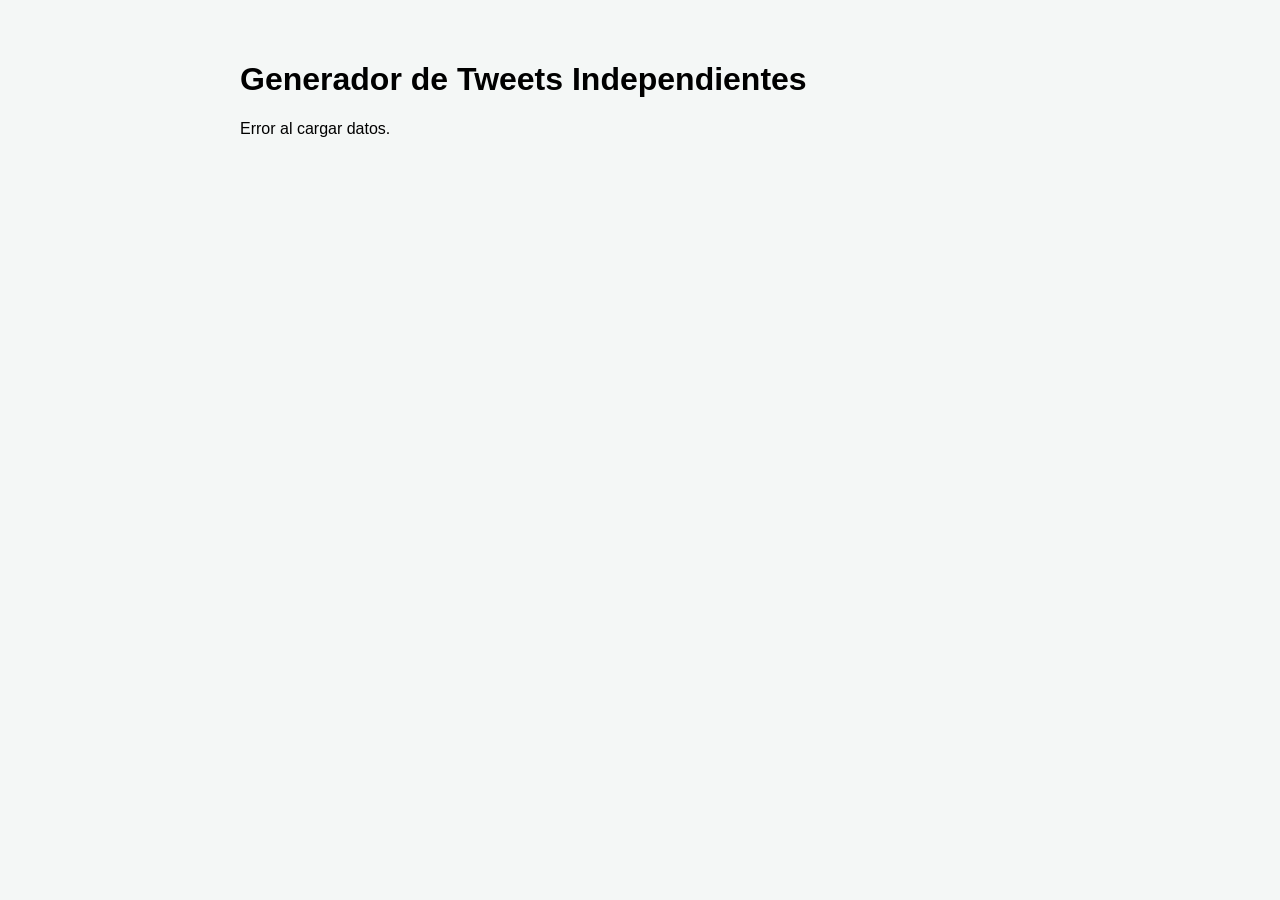
==== diario.html @ 604a7206 "Update diario.html" ====
<!DOCTYPE html>
<html lang="es">
<head>
    <meta charset="UTF-8">
    <title>Generador de Tweets Independientes - Gasolina.eus</title>
    <style>
        body { font-family: sans-serif; max-width: 800px; margin: 20px auto; padding: 20px; background: #f4f7f6; }
        .tweet-box { margin-bottom: 30px; background: #fff; padding: 15px; border-radius: 10px; box-shadow: 0 2px 5px rgba(0,0,0,0.1); }
        textarea { width: 100%; height: 180px; display: block; margin: 10px 0; border: 1px solid #ccc; padding: 10px; border-radius: 5px; }
        .botones { display: flex; gap: 10px; }
        button { padding: 10px; cursor: pointer; flex: 1; font-weight: bold; border-radius: 5px; border: none; }
    </style>
</head>
<body>

    <h1>Generador de Tweets Independientes</h1>
    <div id="contenedor-tweets">Cargando datos...</div>

    <script>
        function toBold(text) {
            const map = {'0':'𝟎','1':'𝟏','2':'𝟐','3':'𝟑','4':'𝟒','5':'𝟓','6':'𝟔','7':'𝟕','8':'𝟖','9':'𝟗','a':'𝐚','b':'𝐛','c':'𝐜','d':'𝐝','e':'𝐞','f':'𝐟','g':'𝐠','h':'𝐡','i':'𝐢','j':'𝐣','k':'𝐤','l':'𝐥','m':'𝐦','n':'𝐧','o':'𝐨','p':'𝐩','q':'𝐪','r':'𝐫','s':'𝐬','t':'𝐭','u':'𝐮','v':'𝐯','w':'𝐰','x':'𝐱','y':'𝐲','z':'𝐳','A':'𝐀','B':'𝐁','C':'𝐂','D':'𝐃','E':'𝐄','F':'𝐅','G':'𝐆','H':'𝐇','I':'𝐈','J':'𝐉','K':'𝐊','L':'𝐋','M':'𝐌','N':'𝐍','O':'𝐎','P':'𝐏','Q':'𝐐','R':'𝐑','S':'𝐒','T':'𝐓','U':'𝐔','V':'𝐕','W':'𝐖','X':'𝐗','Y':'𝐘','Z':'𝐙',' ':' ','é':'é','í':'í',':':':','€':'€','🧵':'🧵','(':'(',')':')','-':'-','&':'&','/':'/','.':'.','👇':'👇','!':'!','?':'?'};
            return text.split('').map(char => map[char] || char).join('');
        }

        async function init() {
            try {
                const res = await fetch(`./precios_gasolineras.json?t=${Date.now()}`);
                const data = await res.json();
                const prods = ["GIPUZKOA", "ÁLAVA", "NAVARRA", "BIZKAIA"];
                const fecha = "08/06/2026";
                const titulo = toBold("🧵 GASOLINERAS MÁS BARATAS (" + fecha + ")");
                let html = "";

                prods.forEach((p, index) => {
                    const ests = data.datos.filter(e => e.Provincia.toUpperCase().includes(p) || (p === "ÁLAVA" && e.Provincia.toUpperCase().includes("ARABA")));
                    const g95 = ests.filter(e => e["Precio Gasolina 95 E5"]).sort((a,b) => parseFloat(a["Precio Gasolina 95 E5"].replace(',','.')) - parseFloat(b["Precio Gasolina 95 E5"].replace(',','.')))[0];
                    const gA = ests.filter(e => e["Precio Gasoleo A"]).sort((a,b) => parseFloat(a["Precio Gasoleo A"].replace(',','.')) - parseFloat(b["Precio Gasoleo A"].replace(',','.')))[0];
                    const url = (e) => `https://www.google.com/search?q=http://maps.google.com/%3Fq%3D43.176472,-2.316861{e.Latitud.replace(',','.')},${e["Longitud (WGS84)"].replace(',','.')}`;
                    
                    let contenido = `${titulo}\n📍 ${p}:\n`;
                    if(g95) contenido += `${g95.Rótulo} (${g95.Localidad})\n${toBold("Gasolina 95: " + g95["Precio Gasolina 95 E5"] + "€")}\n${url(g95)}\n`;
                    if(gA) contenido += `${gA.Rótulo} (${gA.Localidad})\n${toBold("Diesel: " + gA["Precio Gasoleo A"] + "€")}\n${url(gA)}\n`;
                    
                    html += `<div class="tweet-box">
                        <textarea id="tw-${index}" readonly>${contenido}</textarea>
                        <div class="botones">
                            <button onclick="copiar('tw-${index}')">Copiar</button>
                            <button onclick="twittear('tw-${index}')" style="background:#1da1f2; color:white;">Postear</button>
                        </div>
                    </div>`;
                });
                document.getElementById("contenedor-tweets").innerHTML = html;
            } catch(e) { document.getElementById("contenedor-tweets").innerHTML = "Error al cargar datos."; }
        }

        function copiar(id) {
            document.getElementById(id).select();
            document.execCommand("copy");
            alert("Copiado!");
        }

        function twittear(id) {
            const t = document.getElementById(id).value;
            window.open(`https://twitter.com/intent/tweet?text=${encodeURIComponent(t)}`, '_blank');
        }

        init();
    </script>
</body>
</html>
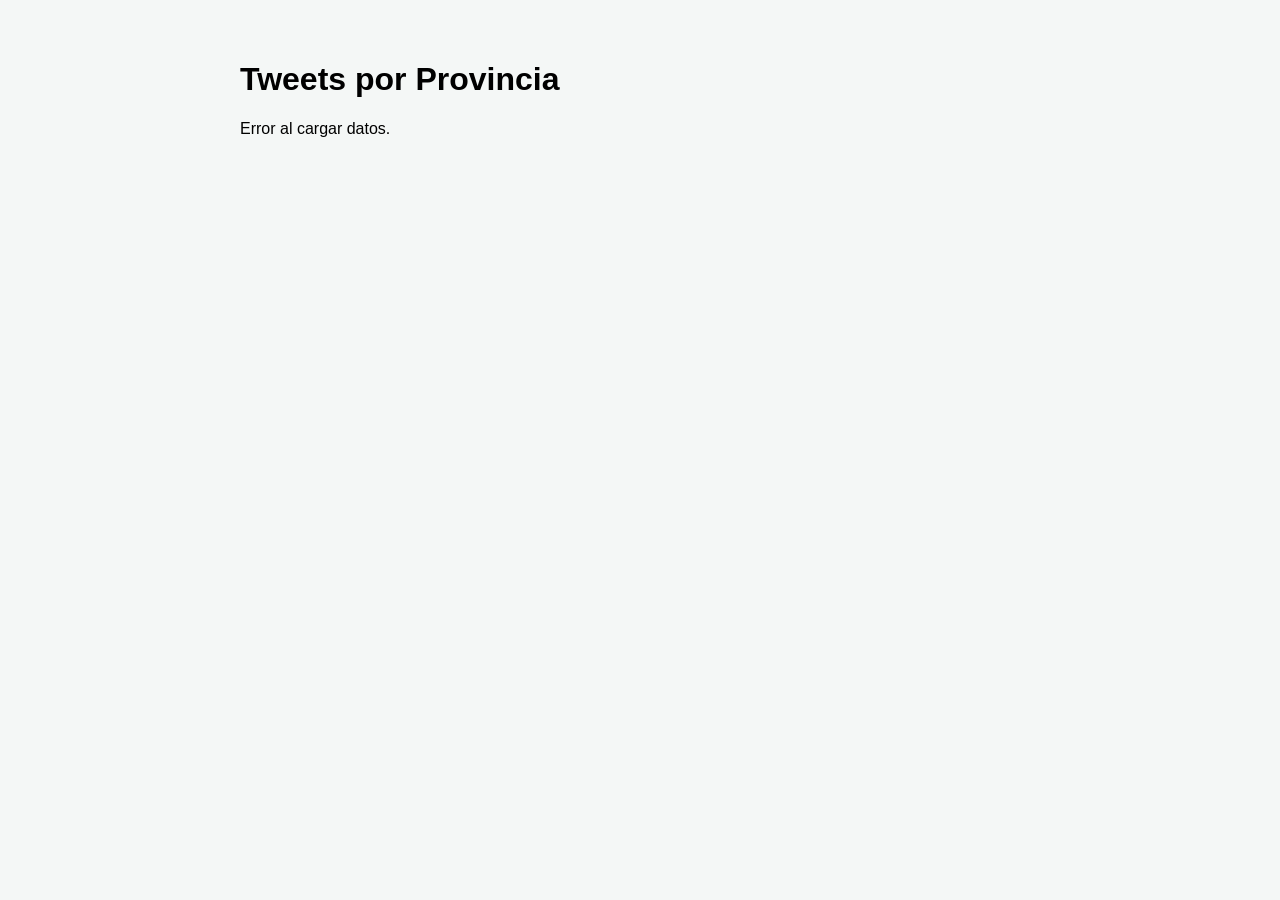
==== commit 52dff331: "Update diario.html" ====
--- a/diario.html
+++ b/diario.html
@@ -2,23 +2,23 @@
 <html lang="es">
 <head>
     <meta charset="UTF-8">
-    <title>Generador de Tweets Independientes - Gasolina.eus</title>
+    <title>Generador de Tweets - Gasolina.eus</title>
     <style>
         body { font-family: sans-serif; max-width: 800px; margin: 20px auto; padding: 20px; background: #f4f7f6; }
         .tweet-box { margin-bottom: 30px; background: #fff; padding: 15px; border-radius: 10px; box-shadow: 0 2px 5px rgba(0,0,0,0.1); }
-        textarea { width: 100%; height: 180px; display: block; margin: 10px 0; border: 1px solid #ccc; padding: 10px; border-radius: 5px; }
+        textarea { width: 100%; height: 150px; display: block; margin: 10px 0; border: 1px solid #ccc; padding: 10px; border-radius: 5px; }
         .botones { display: flex; gap: 10px; }
         button { padding: 10px; cursor: pointer; flex: 1; font-weight: bold; border-radius: 5px; border: none; }
     </style>
 </head>
 <body>
 
-    <h1>Generador de Tweets Independientes</h1>
+    <h1>Tweets por Provincia</h1>
     <div id="contenedor-tweets">Cargando datos...</div>
 
     <script>
         function toBold(text) {
-            const map = {'0':'𝟎','1':'𝟏','2':'𝟐','3':'𝟑','4':'𝟒','5':'𝟓','6':'𝟔','7':'𝟕','8':'𝟖','9':'𝟗','a':'𝐚','b':'𝐛','c':'𝐜','d':'𝐝','e':'𝐞','f':'𝐟','g':'𝐠','h':'𝐡','i':'𝐢','j':'𝐣','k':'𝐤','l':'𝐥','m':'𝐦','n':'𝐧','o':'𝐨','p':'𝐩','q':'𝐪','r':'𝐫','s':'𝐬','t':'𝐭','u':'𝐮','v':'𝐯','w':'𝐰','x':'𝐱','y':'𝐲','z':'𝐳','A':'𝐀','B':'𝐁','C':'𝐂','D':'𝐃','E':'𝐄','F':'𝐅','G':'𝐆','H':'𝐇','I':'𝐈','J':'𝐉','K':'𝐊','L':'𝐋','M':'𝐌','N':'𝐍','O':'𝐎','P':'𝐏','Q':'𝐐','R':'𝐑','S':'𝐒','T':'𝐓','U':'𝐔','V':'𝐕','W':'𝐖','X':'𝐗','Y':'𝐘','Z':'𝐙',' ':' ','é':'é','í':'í',':':':','€':'€','🧵':'🧵','(':'(',')':')','-':'-','&':'&','/':'/','.':'.','👇':'👇','!':'!','?':'?'};
+            const map = {'0':'𝟎','1':'𝟏','2':'𝟐','3':'𝟑','4':'𝟒','5':'𝟓','6':'𝟔','7':'𝟕','8':'𝟖','9':'𝟗','a':'𝐚','b':'𝐛','c':'𝐜','d':'𝐝','e':'𝐞','f':'𝐟','g':'𝐠','h':'𝐡','i':'𝐢','j':'𝐣','k':'𝐤','l':'𝐥','m':'𝐦','n':'𝐧','o':'𝐨','p':'𝐩','q':'𝐪','r':'𝐫','s':'𝐬','t':'𝐭','u':'𝐮','v':'𝐯','w':'𝐰','x':'𝐱','y':'𝐲','z':'𝐳','A':'𝐀','B':'𝐁','C':'𝐂','D':'𝐃','E':'𝐄','F':'𝐅','G':'𝐆','H':'𝐇','I':'𝐈','J':'𝐉','K':'𝐊','L':'𝐋','M':'𝐌','N':'𝐍','O':'𝐎','P':'𝐏','Q':'𝐐','R':'𝐑','S':'𝐒','T':'𝐓','U':'𝐔','V':'𝐕','W':'𝐖','X':'𝐗','Y':'𝐘','Z':'𝐙',' ':' ','é':'é','í':'í',':':':','€':'€','(':'(',')':')','-':'-','&':'&','/':'/','.':'.','!':'!','?':'?'};
             return text.split('').map(char => map[char] || char).join('');
         }
 
@@ -27,19 +27,20 @@
                 const res = await fetch(`./precios_gasolineras.json?t=${Date.now()}`);
                 const data = await res.json();
                 const prods = ["GIPUZKOA", "ÁLAVA", "NAVARRA", "BIZKAIA"];
-                const fecha = "08/06/2026";
-                const titulo = toBold("🧵 GASOLINERAS MÁS BARATAS (" + fecha + ")");
                 let html = "";
 
                 prods.forEach((p, index) => {
                     const ests = data.datos.filter(e => e.Provincia.toUpperCase().includes(p) || (p === "ÁLAVA" && e.Provincia.toUpperCase().includes("ARABA")));
                     const g95 = ests.filter(e => e["Precio Gasolina 95 E5"]).sort((a,b) => parseFloat(a["Precio Gasolina 95 E5"].replace(',','.')) - parseFloat(b["Precio Gasolina 95 E5"].replace(',','.')))[0];
                     const gA = ests.filter(e => e["Precio Gasoleo A"]).sort((a,b) => parseFloat(a["Precio Gasoleo A"].replace(',','.')) - parseFloat(b["Precio Gasoleo A"].replace(',','.')))[0];
-                    const url = (e) => `https://www.google.com/search?q=http://maps.google.com/%3Fq%3D43.176472,-2.316861{e.Latitud.replace(',','.')},${e["Longitud (WGS84)"].replace(',','.')}`;
+                    const url = (e) => `https://www.google.com/search?q=http://maps.google.com/%3Fq%3D42.842778,-2.686667{e.Latitud.replace(',','.')},${e["Longitud (WGS84)"].replace(',','.')}`;
                     
-                    let contenido = `${titulo}\n📍 ${p}:\n`;
-                    if(g95) contenido += `${g95.Rótulo} (${g95.Localidad})\n${toBold("Gasolina 95: " + g95["Precio Gasolina 95 E5"] + "€")}\n${url(g95)}\n`;
-                    if(gA) contenido += `${gA.Rótulo} (${gA.Localidad})\n${toBold("Diesel: " + gA["Precio Gasoleo A"] + "€")}\n${url(gA)}\n`;
+                    // Título en negrita + Provincia
+                    let titulo = toBold("Gasolineras mas baratas " + p);
+                    let contenido = `${titulo}\n`;
+                    
+                    if(g95) contenido += `${g95.Rótulo} (${g95.Localidad}) - ${toBold("Gasolina 95: " + g95["Precio Gasolina 95 E5"] + "€")} - ${url(g95)}\n`;
+                    if(gA) contenido += `${gA.Rótulo} (${gA.Localidad}) - ${toBold("Diesel: " + gA["Precio Gasoleo A"] + "€")} - ${url(gA)}`;
                     
                     html += `<div class="tweet-box">
                         <textarea id="tw-${index}" readonly>${contenido}</textarea>
@@ -56,7 +57,7 @@
         function copiar(id) {
             document.getElementById(id).select();
             document.execCommand("copy");
-            alert("Copiado!");
+            alert("¡Copiado!");
         }
 
         function twittear(id) {
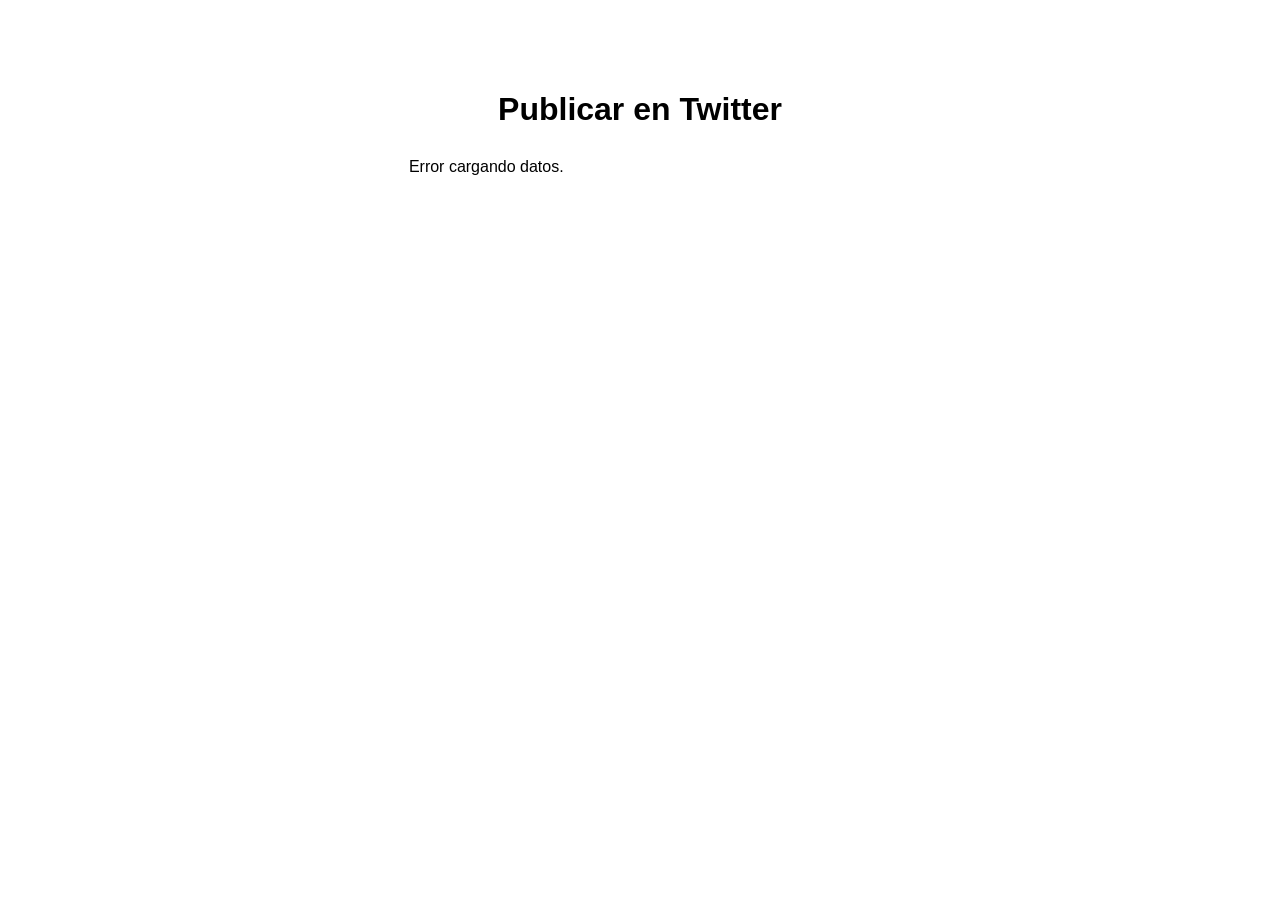
==== commit 1799e055: "Update diario.html" ====
--- a/diario.html
+++ b/diario.html
@@ -2,24 +2,23 @@
 <html lang="es">
 <head>
     <meta charset="UTF-8">
-    <title>Generador de Tweets - Gasolina.eus</title>
+    <title>Generador de Posts - Gasolina.eus</title>
     <style>
-        body { font-family: sans-serif; max-width: 800px; margin: 20px auto; padding: 20px; background: #f4f7f6; }
-        .tweet-box { margin-bottom: 30px; background: #fff; padding: 15px; border-radius: 10px; box-shadow: 0 2px 5px rgba(0,0,0,0.1); }
-        textarea { width: 100%; height: 150px; display: block; margin: 10px 0; border: 1px solid #ccc; padding: 10px; border-radius: 5px; }
-        .botones { display: flex; gap: 10px; }
-        button { padding: 10px; cursor: pointer; flex: 1; font-weight: bold; border-radius: 5px; border: none; }
+        body { font-family: sans-serif; max-width: 600px; margin: 50px auto; padding: 20px; text-align: center; }
+        .grid { display: grid; grid-template-columns: 1fr 1fr; gap: 15px; margin-top: 30px; }
+        button { padding: 20px; font-size: 16px; cursor: pointer; border: none; border-radius: 8px; background: #1da1f2; color: white; font-weight: bold; }
+        button:hover { background: #0c85d0; }
     </style>
 </head>
 <body>
 
-    <h1>Tweets por Provincia</h1>
-    <div id="contenedor-tweets">Cargando datos...</div>
+    <h1>Publicar en Twitter</h1>
+    <div id="contenedor" class="grid">Cargando...</div>
 
     <script>
-        function toBold(text) {
-            const map = {'0':'𝟎','1':'𝟏','2':'𝟐','3':'𝟑','4':'𝟒','5':'𝟓','6':'𝟔','7':'𝟕','8':'𝟖','9':'𝟗','a':'𝐚','b':'𝐛','c':'𝐜','d':'𝐝','e':'𝐞','f':'𝐟','g':'𝐠','h':'𝐡','i':'𝐢','j':'𝐣','k':'𝐤','l':'𝐥','m':'𝐦','n':'𝐧','o':'𝐨','p':'𝐩','q':'𝐪','r':'𝐫','s':'𝐬','t':'𝐭','u':'𝐮','v':'𝐯','w':'𝐰','x':'𝐱','y':'𝐲','z':'𝐳','A':'𝐀','B':'𝐁','C':'𝐂','D':'𝐃','E':'𝐄','F':'𝐅','G':'𝐆','H':'𝐇','I':'𝐈','J':'𝐉','K':'𝐊','L':'𝐋','M':'𝐌','N':'𝐍','O':'𝐎','P':'𝐏','Q':'𝐐','R':'𝐑','S':'𝐒','T':'𝐓','U':'𝐔','V':'𝐕','W':'𝐖','X':'𝐗','Y':'𝐘','Z':'𝐙',' ':' ','é':'é','í':'í',':':':','€':'€','(':'(',')':')','-':'-','&':'&','/':'/','.':'.','!':'!','?':'?'};
-            return text.split('').map(char => map[char] || char).join('');
+        function toBold(t) {
+            const m = {'a':'𝐚','b':'𝐛','c':'𝐜','d':'𝐝','e':'𝐞','f':'𝐟','g':'𝐠','h':'𝐡','i':'𝐢','j':'𝐣','k':'𝐤','l':'𝐥','m':'𝐦','n':'𝐧','o':'𝐨','p':'𝐩','q':'𝐪','r':'𝐫','s':'𝐬','t':'𝐭','u':'𝐮','v':'𝐯','w':'𝐰','x':'𝐱','y':'𝐲','z':'𝐳','A':'𝐀','B':'𝐁','C':'𝐂','D':'𝐃','E':'𝐄','F':'𝐅','G':'𝐆','H':'𝐇','I':'𝐈','J':'𝐉','K':'𝐊','L':'𝐋','M':'𝐌','N':'𝐍','O':'𝐎','P':'𝐏','Q':'𝐐','R':'𝐑','S':'𝐒','T':'𝐓','U':'𝐔','V':'𝐕','W':'𝐖','X':'𝐗','Y':'𝐘','Z':'𝐙','0':'𝟎','1':'𝟏','2':'𝟐','3':'𝟑','4':'𝟒','5':'𝟓','6':'𝟔','7':'𝟕','8':'𝟖','9':'𝟗',' ':' ','é':'é','í':'í',':':':','€':'€','(':'(',')':')','-':'-','&':'&','/':'/','.':'.'};
+            return t.split('').map(c => m[c] || c).join('');
         }
 
         async function init() {
@@ -27,42 +26,37 @@
                 const res = await fetch(`./precios_gasolineras.json?t=${Date.now()}`);
                 const data = await res.json();
                 const prods = ["GIPUZKOA", "ÁLAVA", "NAVARRA", "BIZKAIA"];
-                let html = "";
+                let posts = [];
 
-                prods.forEach((p, index) => {
+                prods.forEach(p => {
                     const ests = data.datos.filter(e => e.Provincia.toUpperCase().includes(p) || (p === "ÁLAVA" && e.Provincia.toUpperCase().includes("ARABA")));
                     const g95 = ests.filter(e => e["Precio Gasolina 95 E5"]).sort((a,b) => parseFloat(a["Precio Gasolina 95 E5"].replace(',','.')) - parseFloat(b["Precio Gasolina 95 E5"].replace(',','.')))[0];
                     const gA = ests.filter(e => e["Precio Gasoleo A"]).sort((a,b) => parseFloat(a["Precio Gasoleo A"].replace(',','.')) - parseFloat(b["Precio Gasoleo A"].replace(',','.')))[0];
-                    const url = (e) => `https://www.google.com/search?q=http://maps.google.com/%3Fq%3D42.842778,-2.686667{e.Latitud.replace(',','.')},${e["Longitud (WGS84)"].replace(',','.')}`;
+                    const url = (e) => `https://www.google.com/search?q=http://maps.google.com/%3Fq%3D42.046389,-1.616389{e.Latitud.replace(',','.')},${e["Longitud (WGS84)"].replace(',','.')}`;
                     
-                    // Título en negrita + Provincia
-                    let titulo = toBold("Gasolineras mas baratas " + p);
-                    let contenido = `${titulo}\n`;
-                    
-                    if(g95) contenido += `${g95.Rótulo} (${g95.Localidad}) - ${toBold("Gasolina 95: " + g95["Precio Gasolina 95 E5"] + "€")} - ${url(g95)}\n`;
-                    if(gA) contenido += `${gA.Rótulo} (${gA.Localidad}) - ${toBold("Diesel: " + gA["Precio Gasoleo A"] + "€")} - ${url(gA)}`;
-                    
-                    html += `<div class="tweet-box">
-                        <textarea id="tw-${index}" readonly>${contenido}</textarea>
-                        <div class="botones">
-                            <button onclick="copiar('tw-${index}')">Copiar</button>
-                            <button onclick="twittear('tw-${index}')" style="background:#1da1f2; color:white;">Postear</button>
-                        </div>
-                    </div>`;
+                    // Castellano
+                    let es = `${toBold("Gasolineras mas baratas " + p)}\n`;
+                    if(g95) es += `${g95.Rótulo} (${g95.Localidad}) - ${toBold("Gasolina 95: " + g95["Precio Gasolina 95 E5"] + "€")} - ${url(g95)}\n`;
+                    if(gA) es += `${gA.Rótulo} (${gA.Localidad}) - ${toBold("Diesel: " + gA["Precio Gasoleo A"] + "€")} - ${url(gA)}`;
+                    posts.push({ lang: "ES", text: es });
+
+                    // Euskera
+                    let eu = `${toBold("Gasolindegi merkeenak " + p)}\n`;
+                    if(g95) eu += `${g95.Rótulo} (${g95.Localidad}) - ${toBold("95 Gasolina: " + g95["Precio Gasolina 95 E5"] + "€")} - ${url(g95)}\n`;
+                    if(gA) eu += `${gA.Rótulo} (${gA.Localidad}) - ${toBold("Diesel: " + gA["Precio Gasoleo A"] + "€")} - ${url(gA)}`;
+                    posts.push({ lang: "EU", text: eu });
                 });
-                document.getElementById("contenedor-tweets").innerHTML = html;
-            } catch(e) { document.getElementById("contenedor-tweets").innerHTML = "Error al cargar datos."; }
+
+                let html = "";
+                posts.forEach((post, i) => {
+                    html += `<button onclick="postear(\`${post.text.replace(/`/g, '\\`')}\`)">Post ${i+1} (${post.lang})</button>`;
+                });
+                document.getElementById("contenedor").innerHTML = html;
+            } catch(e) { document.getElementById("contenedor").innerHTML = "Error cargando datos."; }
         }
 
-        function copiar(id) {
-            document.getElementById(id).select();
-            document.execCommand("copy");
-            alert("¡Copiado!");
-        }
-
-        function twittear(id) {
-            const t = document.getElementById(id).value;
-            window.open(`https://twitter.com/intent/tweet?text=${encodeURIComponent(t)}`, '_blank');
+        function postear(texto) {
+            window.open(`https://twitter.com/intent/tweet?text=${encodeURIComponent(texto)}`, '_blank');
         }
 
         init();
